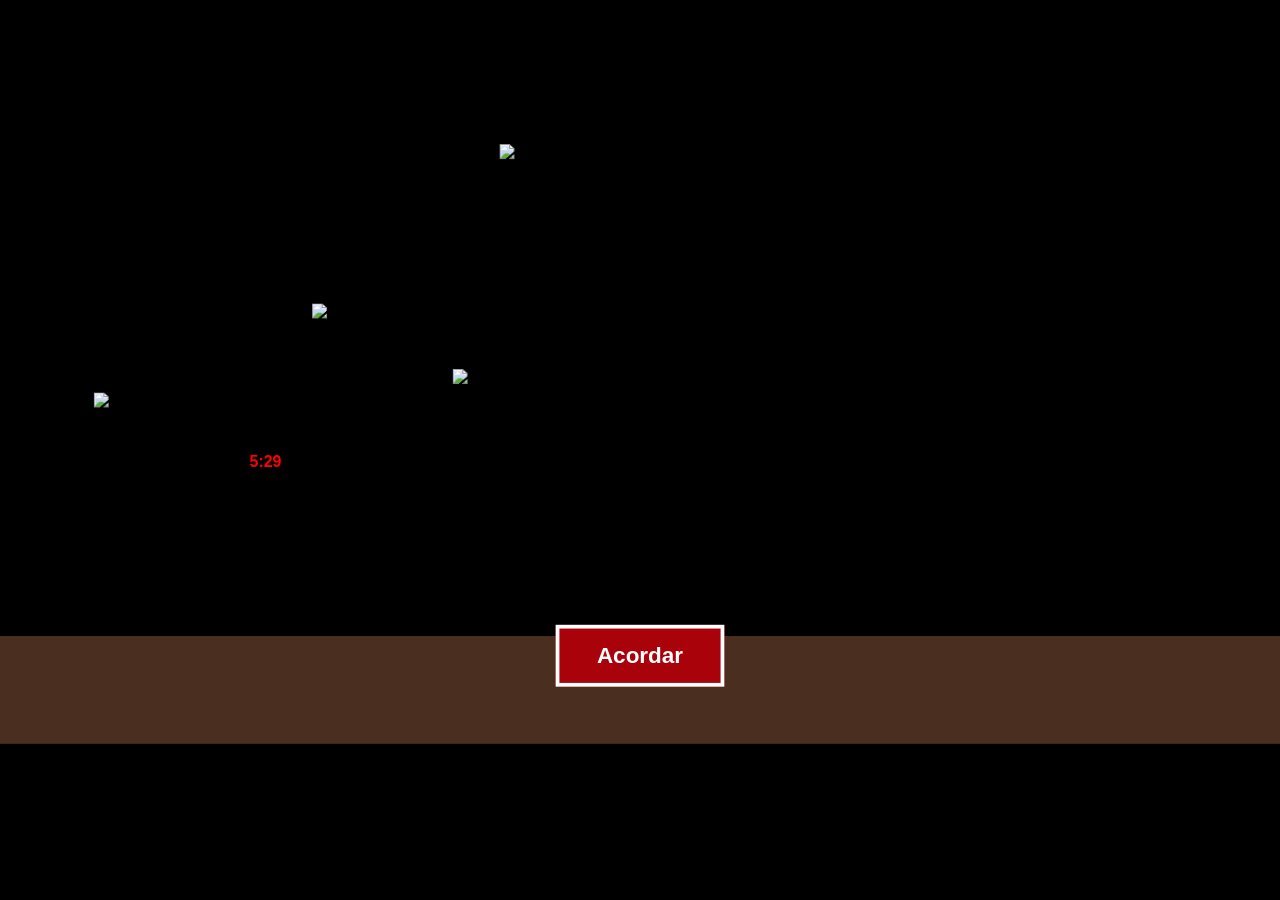
==== tela2.html @ 889006c3 "Add files via upload" ====
<!DOCTYPE html>
<html lang="pt-BR">
<head>
    <meta charset="UTF-8">
    <meta name="viewport" content="width=device-width, initial-scale=1.0">
    <link rel="stylesheet" href="tela2.css">

</head>

<body>
<main class="tela-2"> <!-- Conteúdo principal da tela, classe CSS para a main -->
    <!-- aqui em baixo estamos declarando uma div que é aonde vamos desenhar o chão e uma imagem para a tela 
    src = usamos src para o caminho da imagem 
    alt = usamos alt para descrever imagem
    class cama, dormindo, comoda, dormindo são classes para as imagens
    OBSERVAÇÃO
na imagem dormindo usamos um ID pois no javascript vamos usar isso para trocar o src dela-->
    <div class="chao"></div>
    <img 
        src="assets/cama.png"
        alt="Cama"
        class="cama" 
        >
    
    <img 
        src="assets/dormindo.png"
        alt="Dormindo"
        class="dormindo" 
        id="imgDormindo" 
        >

    <img 
        src="assets/comoda.png"
        alt="Comoda"
        class="comoda" 
        >
        
    <img 
        src="assets/janela.png"
        alt="Janela"
        class="janela" 
        >

    <div id="relogio" class="relogio">5:29</div> <!--Elemento para o relógio, o `id="relogio"` é o que o JavaScript vai usar para achar esse elemento
        e trocar o texto. A `class="relogio"` é para estilizar no CSS.-->
    <button id="btnAcordar"> <!-- Criando botão usamos btnPlay para identificar o botão -->
        Acordar <!-- conteúdo do botão -->
    </button> <!-- fechamento do botão -->
</main> <!-- fechamento da main conteúdo principal -->

<script src="script.js"></script> <!-- linkando com o arquivo javascript -->
</body>
</html>
---- tela2.css ----
* { /* aqui esta todos os elementos do HTML*/
    margin: 0;
    padding: 0;
    box-sizing: border-box;
}
/*  Configurações gerais da página */
body {
    background-color: #000;
    font-family: Arial, sans-serif;
    overflow: hidden;

    /* centraliza a "cena" (tamanho fixo) dentro da janela/tela do celular */
    display: flex;
    justify-content: center;
    align-items: center;
}
/* controla a tela inicial
   tamanho FIXO (o "tamanho de design"): o script.js escala essa cena inteira
   para caber em qualquer tela, sem precisar mudar nenhum valor aqui dentro */
.tela-2 {
    width: 1366px;
    height: 768px;

    display: flex;
    flex-direction: column;
    justify-content: center;
    align-items: center;

    position: relative;
    flex-shrink: 0;
}

.chao {
    position: absolute;

    bottom: 0;
    left: 0;

    width: 100%;
    height: 15%;

    background-color: #4a2f20;
}

/* aqui definimos o tamanho da capa*/
.cama {
    width: 700px;
    height: 450px;
    bottom: 20px;
    position: absolute;
}

.dormindo{
    width: 400px;
    height: 150px;
    bottom: 250px;
    position: absolute;
}

/* aplicada no lugar de .dormindo quando o personagem acorda
   ajuste width/height/bottom aqui até o tamanho ficar igual ao de .dormindo na tela */
.acordado{
    width: 400px;
    height: 150px;
    bottom: 250px;
    position: absolute;
}

.comoda{
    width: 300px;
    height: 290px;
    bottom: 85px;
    left: 100px;
    position: absolute;
}

.janela{
    width: 300px;
    height: 290px;
    bottom: 350px;
    position: absolute;
}

.relogio {
    position: absolute;
    top: 59.6%;
    left: 19.5%;

    font-size: 17px;
    font-weight: bold;
    color: red;

    image-rendering: pixelated;
}
/* aqui é o conteúdo do botão*/
#btnAcordar {
    position: absolute;
    bottom: 8%;

    padding: 15px 40px;

    font-size: 24px;
    font-weight: bold;

    cursor: pointer;

    border: 4px solid white;
    background: #A9020B;
    color: white;

    image-rendering: pixelated;
}

#btnAcordar:hover {
    transform: scale(1.1);
}
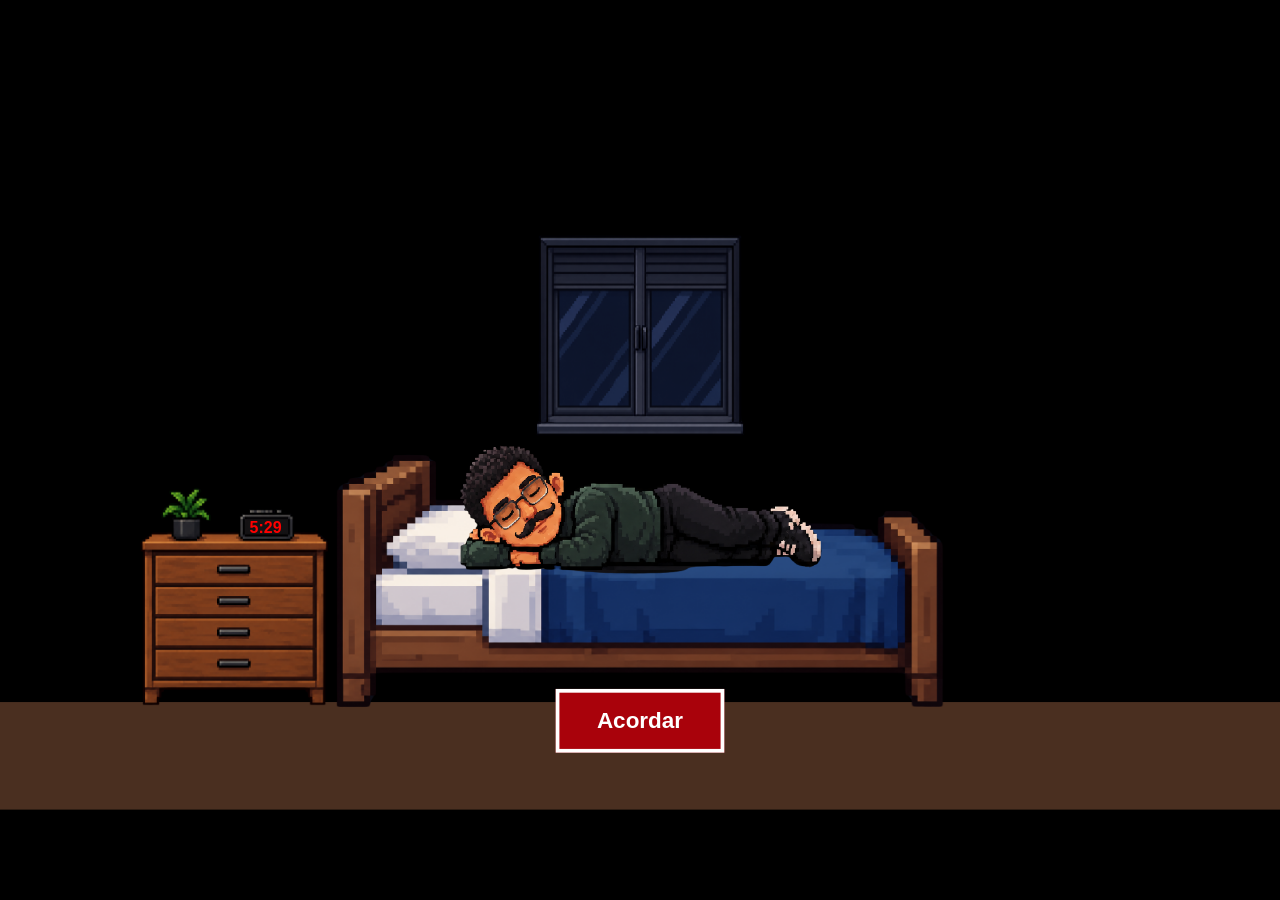
==== commit 0db24960: "Corrige responsividade do jogo pra celular/tablet/desktop A cena fixa (1366x768) escalada por transf" ====
--- a/tela2.html
+++ b/tela2.html
@@ -4,6 +4,7 @@
     <meta charset="UTF-8">
     <meta name="viewport" content="width=device-width, initial-scale=1.0">
     <link rel="stylesheet" href="tela2.css">
+    <link rel="stylesheet" href="responsivo.css">
 
 </head>
 
--- a/responsivo.css
+++ b/responsivo.css
@@ -0,0 +1,160 @@
+/* ==========================================================================
+   responsivo.css — compensação de escala pra UI (botões, relógio, gameover)
+   --------------------------------------------------------------------------
+   O script.js aplica transform: scale(--escala) na <main> pra cena de pixel
+   art caber em qualquer tela (320px até 1920px). Isso encolhe a cena inteira
+   junto, inclusive fontes e botões, que ficam ilegíveis no celular.
+
+   Aqui a gente usa a variável --escala (definida pelo script.js) pra
+   "descompensar" só a UI, com a fórmula:
+
+       clamp( minVisual / var(--escala) , tamanhoBase , maxVisual / var(--escala) )
+
+   Como o valor calculado aqui ainda passa pelo scale() da <main>, o tamanho
+   FINAL NA TELA acaba sendo sempre clamp(minVisual, tamanhoBase*escala, maxVisual)
+   em pixels reais — nunca menor que minVisual nem maior que maxVisual, não
+   importa o quão pequena a cena fique.
+
+   Este arquivo deve ser importado DEPOIS do CSS de cada tela (tela2.css,
+   tela3.css...), pra sobrescrever só font-size/padding/tamanho mínimo, sem
+   mexer em cor/borda/fundo, que continuam definidos no CSS de cada tela.
+   ========================================================================== */
+
+:root {
+    --escala: 1; /* valor de segurança até o script.js calcular o real */
+}
+
+html, body {
+    height: 100%; /* dá altura real pro body: centraliza a cena certo e deixa o fundo (letterbox) cobrir a tela toda, sem "cortar" */
+}
+
+/* trava a cena nos próprios limites de 1366x768 (design), evitando que
+   qualquer excesso (ex.: elementos animados fora da tela) vaze pro fundo
+   quando existe letterbox lateral (telas mais largas que 16:9) */
+.tela-inicial,
+.tela-2,
+.tela-3,
+.tela-4,
+.tela-5 {
+    overflow: hidden;
+}
+
+button {
+    touch-action: manipulation; /* evita delay de 300ms e zoom por double-tap no celular */
+    -webkit-tap-highlight-color: transparent;
+}
+
+/* em telas sem mouse (touch) o :hover pode "grudar" depois do toque */
+@media (hover: none) {
+    #btnPlay:hover,
+    #btnAcordar:hover,
+    #btnSubanamoto:hover,
+    #btnEncerrar:hover,
+    #btnCandidatar:hover,
+    #btnContato:hover,
+    #btnTentarNovamente:hover,
+    #btnProximoDia:hover {
+        transform: none;
+    }
+}
+
+/* ---------- Botões principais de cada tela (mesma "família visual") ---------- */
+#btnPlay,
+#btnAcordar,
+#btnSubanamoto,
+#btnEncerrar,
+#btnCandidatar,
+#btnContato {
+    font-size: clamp(calc(20px / var(--escala)), 24px, calc(34px / var(--escala)));
+    padding:
+        clamp(calc(10px / var(--escala)), 15px, calc(20px / var(--escala)))
+        clamp(calc(18px / var(--escala)), 40px, calc(50px / var(--escala)));
+    min-width: clamp(44px, calc(44px / var(--escala)), 320px);
+    min-height: clamp(44px, calc(44px / var(--escala)), 100px);
+    max-width: 90%;
+    white-space: normal; /* textos longos (ex.: "Suba na pop e vá trabalhar") quebram linha em vez de estourar a cena */
+    text-align: center;
+    line-height: 1.25;
+}
+
+/* ---------- Botões do painel de gameover (tela5) ---------- */
+#btnTentarNovamente,
+#btnProximoDia {
+    font-size: clamp(calc(18px / var(--escala)), 20px, calc(28px / var(--escala)));
+    padding:
+        clamp(calc(10px / var(--escala)), 15px, calc(18px / var(--escala)))
+        clamp(calc(16px / var(--escala)), 30px, calc(40px / var(--escala)));
+    min-width: clamp(44px, calc(44px / var(--escala)), 260px);
+    min-height: clamp(44px, calc(44px / var(--escala)), 90px);
+    max-width: 90%;
+    white-space: normal;
+}
+
+/* relógio da tela2 */
+#relogio {
+    font-size: clamp(calc(16px / var(--escala)), 17px, calc(26px / var(--escala)));
+}
+
+/* mensagem do gameover (tela5) — usa 90% da cena em vez de 700px fixos,
+   pra caber mais texto por linha e não estourar a altura em telas pequenas */
+.gameover p {
+    font-size: clamp(calc(16px / var(--escala)), 28px, calc(38px / var(--escala)));
+    max-width: 90%;
+}
+
+.gameover {
+    padding: clamp(calc(16px / var(--escala)), 40px, calc(60px / var(--escala)));
+}
+
+/* linhas de botões (tela3/tela5): sempre podem quebrar linha se não couberem
+   lado a lado — evita estourar a largura da cena com textos longos */
+.botoes,
+.gameover-botoes {
+    flex-wrap: wrap;
+    justify-content: center;
+    max-width: 90%;
+    row-gap: clamp(calc(10px / var(--escala)), 20px, calc(30px / var(--escala)));
+}
+
+.botoes {
+    gap: clamp(calc(14px / var(--escala)), 50px, calc(70px / var(--escala)));
+}
+
+/* ---------- Celular (retrato) e paisagem baixa: prioridade é caber na tela ---------- */
+@media (max-width: 480px), (max-height: 480px) {
+    .botoes button,
+    .gameover-botoes button {
+        width: 100%; /* empilha os botões em coluna, um por linha */
+    }
+
+    /* os dois botões da tela5 têm texto bem longo ("Se candidatar para vagas
+       compatíveis" / "Fazer contato com recrutadores no Linkedin"): no celular
+       menor, um piso de 20px reais faria o texto quebrar em muitas linhas e
+       estourar a altura da cena. Aceitamos um piso um pouco menor (16px, que
+       ainda cumpre a regra geral de texto legível) só nesses dois botões. */
+    #btnCandidatar,
+    #btnContato {
+        font-size: clamp(calc(16px / var(--escala)), 24px, calc(26px / var(--escala)));
+    }
+
+    /* sobe os botões pra abrir espaço pros dois ficarem empilhados na tela5 */
+    .botoes {
+        top: 40px;
+    }
+
+    /* Painel de gameover: a mensagem + os dois botões empilhados não cabem
+       nos 768px de altura da cena quando a escala é muito pequena (celular
+       pequeno). Em vez de deixar o main.overflow:hidden cortar o topo da
+       mensagem ou o botão de baixo (bug real visto no teste em 320px), o
+       próprio painel vira rolável: nada fica inacessível, só passa a
+       precisar de um scroll vertical dentro do quadro escuro. */
+    .gameover {
+        justify-content: flex-start;
+        overflow-y: auto;
+        padding: 24px 16px;
+    }
+
+    .gameover p {
+        margin-top: 12px;
+    }
+}
